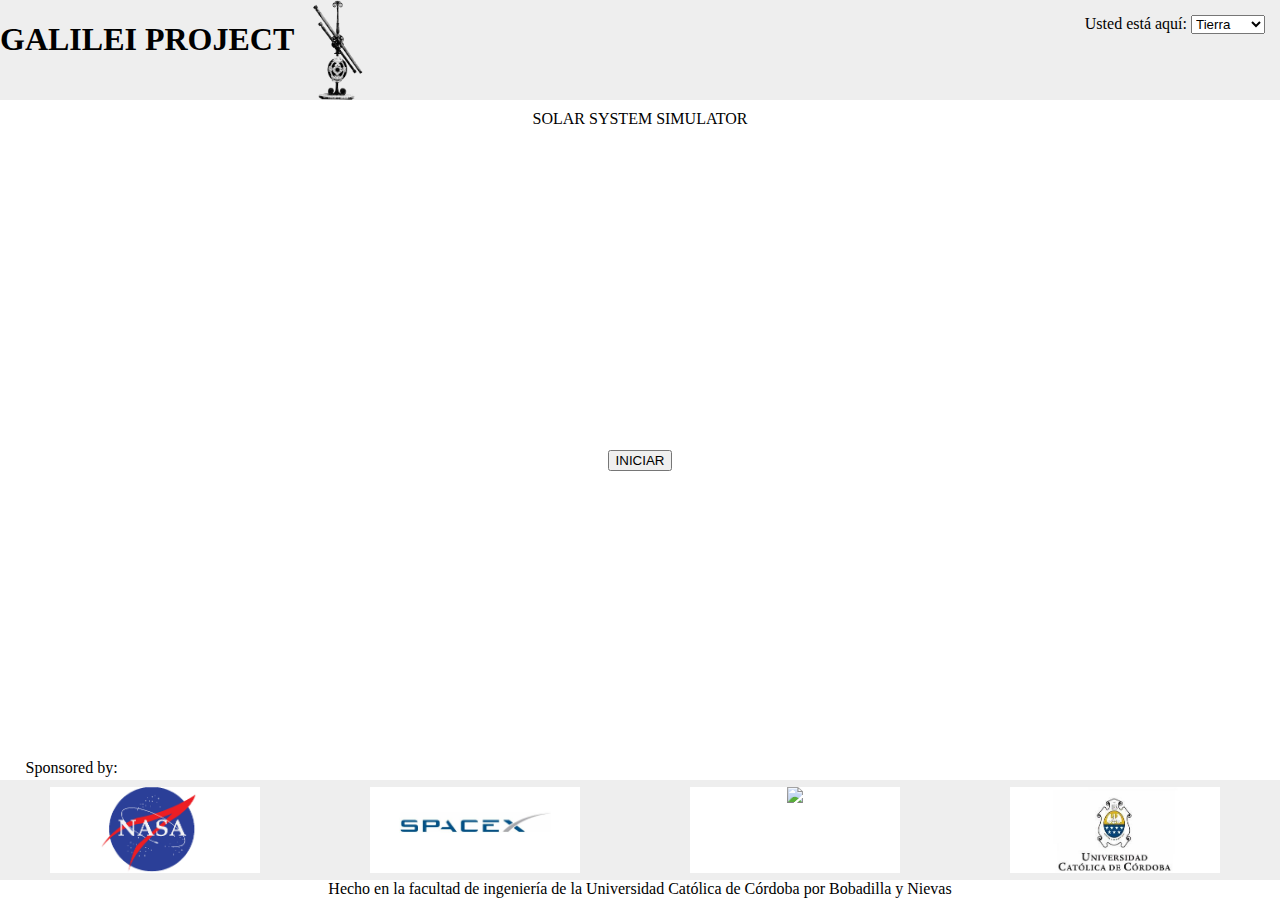
==== index.html @ 87d3980c "se arreglo pagina index y se puso en px el tamaño del canvas" ====
<!DOCTYPE html>
<html lang="en">
<head>
    <meta charset="UTF-8">
    <meta name="author" content="Bobadilla Nievas">
    <meta name="description" content="Galilei Project">
    <title>Galilei Project</title>
    <link rel="icon" href="src/Telescopio.png">
    <link rel="stylesheet" type="text/css" href="MyStyle.css">
</head>
<body>
<div class="head">
    <div id="titulo">
        <h1>GALILEI PROJECT</h1>
    </div>
    <div id="logo">
        <img src="src/Telescopio.png">
    </div>
    <div id="menu">
        <a>Usted está aquí: </a>
        <select>
            <option value="me">Mercurio</option>
            <option value="ve">Venus</option>
            <option value="ti" selected="selected">Tierra</option>
            <option value="ma">Marte</option>
            <option value="ju">Júpiter</option>
            <option value="sa">Saturno</option>
            <option value="ur">Urano</option>
            <option value="ne">Neptuno</option>
            <option value="pl">Plutón</option>
        </select>
    </div>
</div>
<div id="chest">
    <div id="SSS">
        SOLAR SYSTEM SIMULATOR
    </div>
    <div id="botn">
        <a href="Simul.html">
            <button id="button1">INICIAR</button>
        </a>
    </div>
</div>
<div id="sponsored">
    Sponsored by:
</div>
<div id="sobrePie">
    <div class="hiper">
        <a href="https://www.nasa.gov/">
            <img src="src/Nasa.jpg">
        </a>
    </div>
    <div class="hiper">
        <a href="http://www.spacex.com/">
            <img src="src/SpaceX.jpg">
        </a>
    </div>
    <div class="hiper">
        <a href="http://www.invap.com.ar/">
            <img src="src/Invap.jpg" class="alta">
        </a>
    </div>
    <div class="hiper">
        <a href="https://www.uccor.edu.ar/">
            <img src="src/Ucc.JPG">
        </a>
    </div>
</div>
<div class="pieDePagina">
    Hecho en la facultad de ingeniería de la Universidad Católica de Córdoba por Bobadilla y Nievas
</div>
</body>
</html>
---- MyStyle.css ----
body {
    margin: 0px;
    min-width: 400px;
}

#titulo {
    height: 100%;
    float: left;
    width: 300px;
    text-align: left;
}

#logo {
    height: 100%;
    float: left;
    width: 75px;
}

.head {
    top: 0px;
    position: absolute;
    text-align: right;
    height: 100px;
    width: 100%;
    background: #EEEEEE;
}

img {
    width: auto;
    height: 100%;
}

.alta {
    width: 100%;
    height: auto;

}

.pieDePagina {
    position: absolute;
    width: 100%;
    bottom: 0;
    height: 20px;
    text-align: center;
}

#sobrePie {
    position: absolute;
    height: 100px;
    bottom: 20px;
    width: 100%;
    background: #EEEEEE;
    display: inline-grid;
    grid-template-columns: auto auto auto auto;
}

.hiper {
    height: 86px;
    width: 210px;
    margin-left: 50px;
    margin-right: 50px;
    margin-top: 7px;
    float: left;
    background-color: white;
    text-align: center;
}

#SSS {
    position: absolute;
    top: 110px;
    width: 100%;
    height: auto;
    text-align: center;
}

#botn {
    position: absolute;
    top: 50%;
    width: 100%;
    height: auto;
    text-align: center;
}

.button2 {
    font-family: sans-serif;
    font-size: 100%;
    color: rgba(8, 56, 8, 0.99);
    background: #4acf92;
    margin: 0px 0px 10px;
    overflow: hidden;
    padding: 1%;

}

#botonEdit {

    border-radius: 35px 0px 0px 35px;
    -moz-border-radius: 35px 0px 35px 0px;
    -webkit-border-radius: 35px 0px 0px 35px;
    border: 2px solid #00cf6d;
}

#botonReset {
    border-radius: 0px 35px 35px 0px;
    -moz-border-radius: 35px 0px 35px 0px;
    -webkit-border-radius: 0px 35px 35px 0px;
    border: 2px solid #00cf6d;
}

#namePlanet {
    position: absolute;
    bottom: 23%;
    left: 2%;
}

#planetProp {
    position: absolute;
    bottom: 85px;
    left: 5%;
}

#sponsored {
    position: absolute;
    bottom: 123px;
    left: 2%;
}

#menu {
    padding: 15px;
}

#planetPropUno {
    position: absolute;
    width: 50%;
    height: 20%;
    bottom: 20px;
    text-align: center;
    background: rgba(37, 40, 39, 0.35);
}

#tablaPropUno {
    padding: 20px;
}

#planetPropDos {
    position: absolute;
    width: 50%;
    bottom: 20px;
    text-align: left;
    height: 20%;
    margin-left: 50%;
    background-color: rgba(69, 69, 69, 0.54);
}

#HolaDos {
    padding-left: 20px;
}

#myCanvas {
    width: 250px;
    height: 250px;
    border: 1px solid #d3d3d3;
}

.Pag2 {
    text-align: center;
}
#canvasContainer{
    width: 100%;
    text-align: center;
}
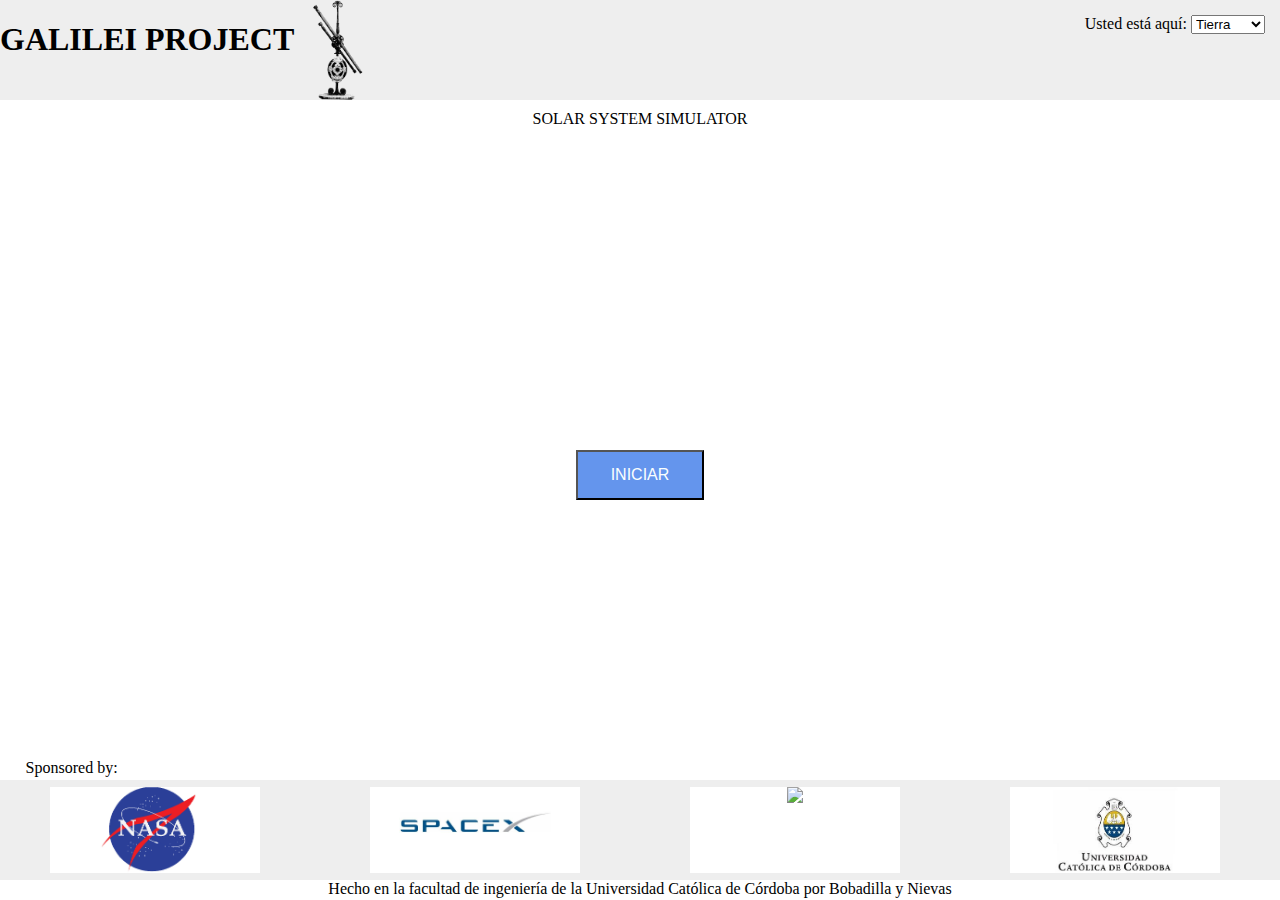
==== commit 3ed965f7: "se implementaron funcionalidades extra para el canvas (ya esta completo creo) y se imprimern valores" ====
--- a/index.html
+++ b/index.html
@@ -7,6 +7,7 @@
     <title>Galilei Project</title>
     <link rel="icon" href="src/Telescopio.png">
     <link rel="stylesheet" type="text/css" href="MyStyle.css">
+    <script src="funciones.js" type="text/javascript"></script>
 </head>
 <body>
 <div class="head">
@@ -18,16 +19,15 @@
     </div>
     <div id="menu">
         <a>Usted está aquí: </a>
-        <select>
-            <option value="me">Mercurio</option>
-            <option value="ve">Venus</option>
-            <option value="ti" selected="selected">Tierra</option>
-            <option value="ma">Marte</option>
-            <option value="ju">Júpiter</option>
-            <option value="sa">Saturno</option>
-            <option value="ur">Urano</option>
-            <option value="ne">Neptuno</option>
-            <option value="pl">Plutón</option>
+        <select id="selectPlaneta">
+            <option value=0>Mercurio</option>
+            <option value=1>Venus</option>
+            <option value=2 selected="selected">Tierra</option>
+            <option value=3>Marte</option>
+            <option value=4>Júpiter</option>
+            <option value=5>Saturno</option>
+            <option value=6>Urano</option>
+            <option value=7>Neptuno</option>
         </select>
     </div>
 </div>
@@ -36,9 +36,7 @@
         SOLAR SYSTEM SIMULATOR
     </div>
     <div id="botn">
-        <a href="Simul.html">
-            <button id="button1">INICIAR</button>
-        </a>
+        <button id="button1" onclick="cargarValor()">INICIAR</button>
     </div>
 </div>
 <div id="sponsored">
--- a/MyStyle.css
+++ b/MyStyle.css
@@ -2,6 +2,7 @@
 body {
     margin: 0px;
     min-width: 400px;
+
 }
 
 #titulo {
@@ -80,8 +81,17 @@
     width: 100%;
     height: auto;
     text-align: center;
+
 }
+#button1{
 
+    height: 50px;
+    width: 10%;
+    font-family: sans-serif;
+    font-size: 100%;
+    background-color: cornflowerblue;
+    color: #fafffe;
+}
 .button2 {
     font-family: sans-serif;
     font-size: 100%;
@@ -135,20 +145,15 @@
     width: 50%;
     height: 20%;
     bottom: 20px;
-    text-align: center;
+    text-align: left;
     background: rgba(37, 40, 39, 0.35);
 }
-
-#tablaPropUno {
-    padding: 20px;
-}
-
 #planetPropDos {
     position: absolute;
     width: 50%;
+    height: 20%;
     bottom: 20px;
     text-align: left;
-    height: 20%;
     margin-left: 50%;
     background-color: rgba(69, 69, 69, 0.54);
 }
@@ -158,8 +163,8 @@
 }
 
 #myCanvas {
-    width: 250px;
-    height: 250px;
+    width: 300px;
+    height: 300px;
     border: 1px solid #d3d3d3;
 }
 
